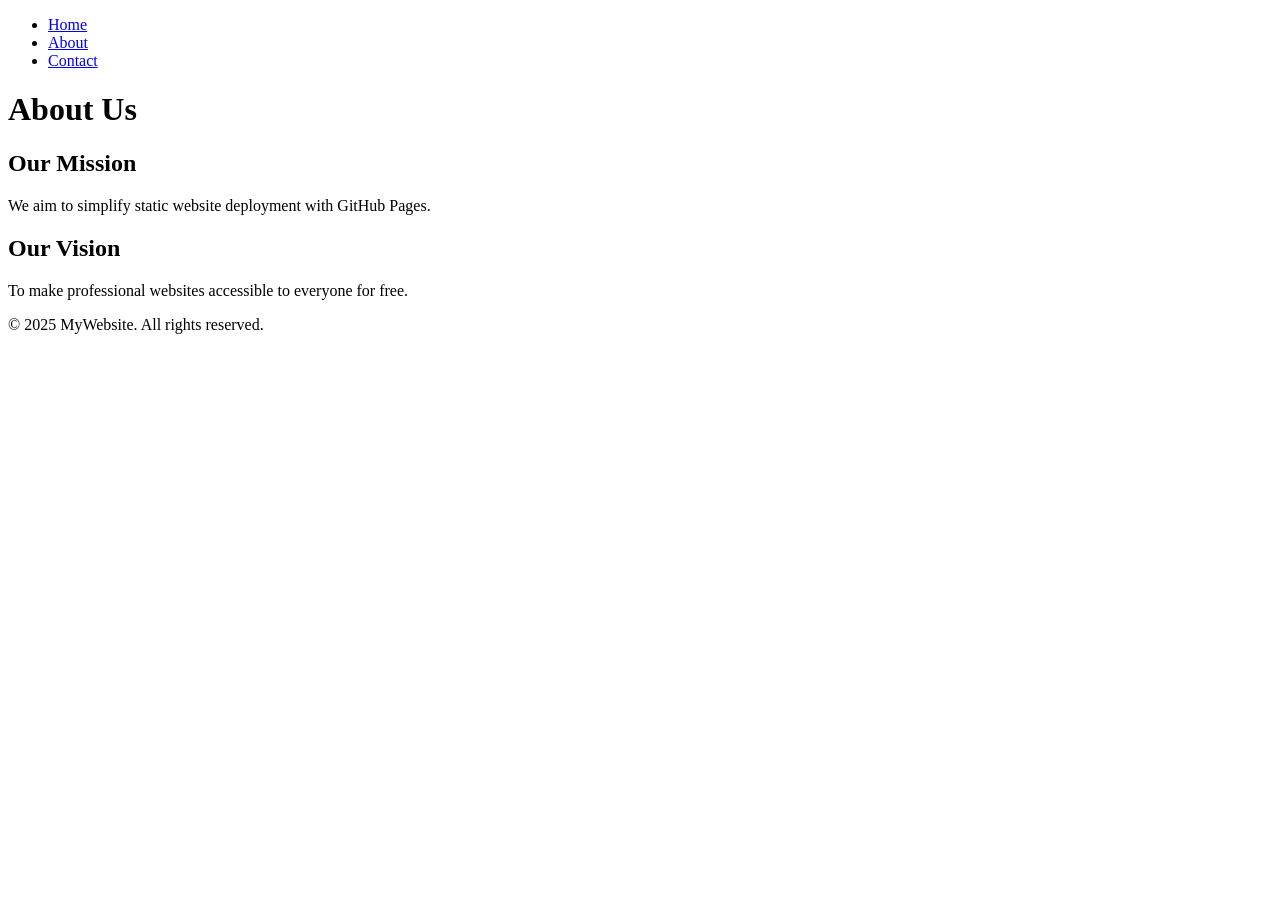
==== about.html @ fc942d58 "Create about.html" ====
<!DOCTYPE html>
<html lang="en">
<head>
    <meta charset="UTF-8">
    <meta name="viewport" content="width=device-width, initial-scale=1.0">
    <title>About - Nikhil</title>
    <link rel="stylesheet" href="style.css">
</head>
<body>
    <header>
        <nav>
            <ul>
                <li><a href="index.html">Home</a></li>
                <li><a href="about.html" class="active">About</a></li>
                <li><a href="contact.html">Contact</a></li>
            </ul>
        </nav>
        <h1>About Us</h1>
    </header>
    <main>
        <section>
            <h2>Our Mission</h2>
            <p>We aim to simplify static website deployment with GitHub Pages.</p>
        </section>
        <section>
            <h2>Our Vision</h2>
            <p>To make professional websites accessible to everyone for free.</p>
        </section>
    </main>
    <footer>
        <p>&copy; 2025 MyWebsite. All rights reserved.</p>
    </footer>
</body>
</html>
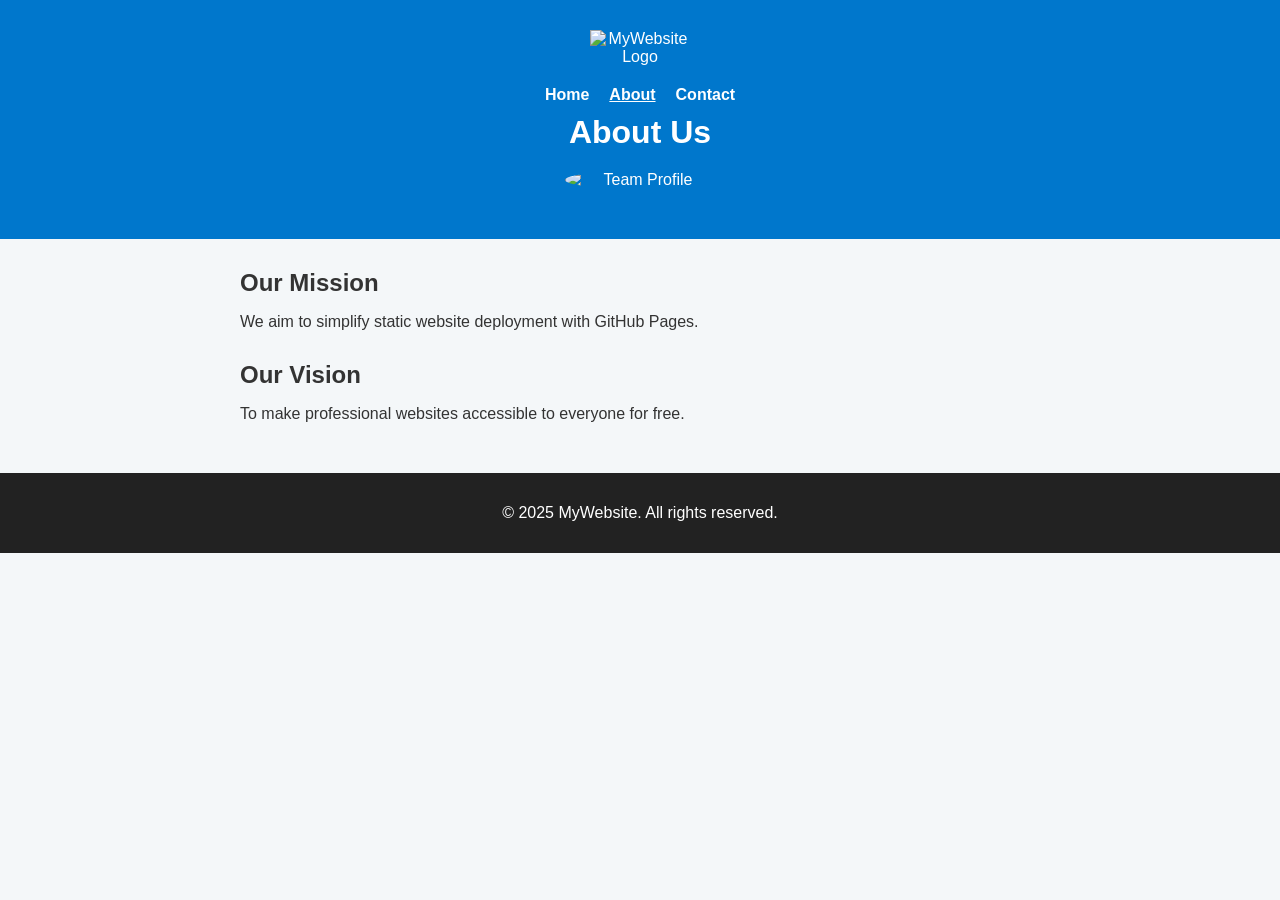
==== commit a477345a: "Update about.html" ====
--- a/about.html
+++ b/about.html
@@ -3,11 +3,14 @@
 <head>
     <meta charset="UTF-8">
     <meta name="viewport" content="width=device-width, initial-scale=1.0">
-    <title>About - Nikhil</title>
+    <title>About - My Website</title>
     <link rel="stylesheet" href="style.css">
 </head>
 <body>
     <header>
+        <!-- Logo -->
+        <img src="images/logo.png" alt="MyWebsite Logo" style="width:100px; display:block; margin: 0 auto 20px;">
+        
         <nav>
             <ul>
                 <li><a href="index.html">Home</a></li>
@@ -16,6 +19,9 @@
             </ul>
         </nav>
         <h1>About Us</h1>
+
+        <!-- Profile Image -->
+        <img src="images/profile.png" alt="Team Profile" style="width:150px; border-radius:50%; display:block; margin: 20px auto;">
     </header>
     <main>
         <section>
--- a/style.css
+++ b/style.css
@@ -0,0 +1,58 @@
+/* General Styles */
+body {
+    font-family: Arial, sans-serif;
+    margin: 0;
+    padding: 0;
+    background-color: #f4f7f9;
+    color: #333;
+}
+
+/* Header & Navigation */
+header {
+    background-color: #0077cc;
+    color: #fff;
+    text-align: center;
+    padding: 30px 20px;
+}
+
+nav ul {
+    list-style-type: none;
+    padding: 0;
+    margin: 10px 0;
+    display: flex;
+    justify-content: center;
+    gap: 20px;
+}
+
+nav ul li a {
+    color: #fff;
+    text-decoration: none;
+    font-weight: bold;
+}
+
+nav ul li a.active, nav ul li a:hover {
+    text-decoration: underline;
+}
+
+/* Main Content */
+main {
+    padding: 20px;
+    max-width: 800px;
+    margin: 0 auto;
+}
+
+main section {
+    margin-bottom: 30px;
+}
+
+h1, h2 {
+    margin: 10px 0;
+}
+
+/* Footer */
+footer {
+    background-color: #222;
+    color: #fff;
+    text-align: center;
+    padding: 15px 0;
+}
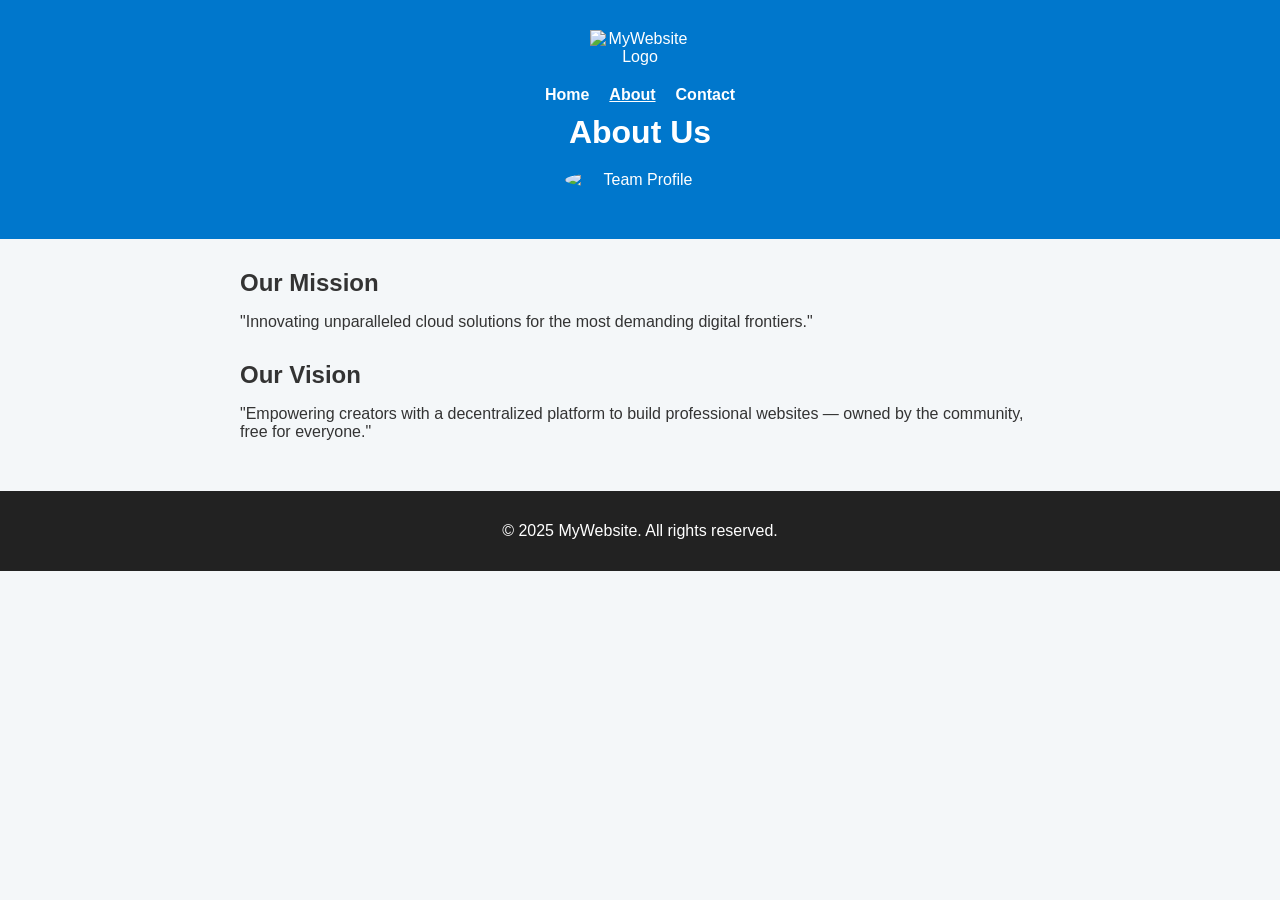
==== commit fd7f9916: "Update about.html" ====
--- a/about.html
+++ b/about.html
@@ -3,7 +3,7 @@
 <head>
     <meta charset="UTF-8">
     <meta name="viewport" content="width=device-width, initial-scale=1.0">
-    <title>About - My Website</title>
+    <title>About - Nikhil_RRK</title>
     <link rel="stylesheet" href="style.css">
 </head>
 <body>
@@ -26,11 +26,11 @@
     <main>
         <section>
             <h2>Our Mission</h2>
-            <p>We aim to simplify static website deployment with GitHub Pages.</p>
+            <p>"Innovating unparalleled cloud solutions for the most demanding digital frontiers."</p>
         </section>
         <section>
             <h2>Our Vision</h2>
-            <p>To make professional websites accessible to everyone for free.</p>
+            <p>"Empowering creators with a decentralized platform to build professional websites — owned by the community, free for everyone."</p>
         </section>
     </main>
     <footer>
